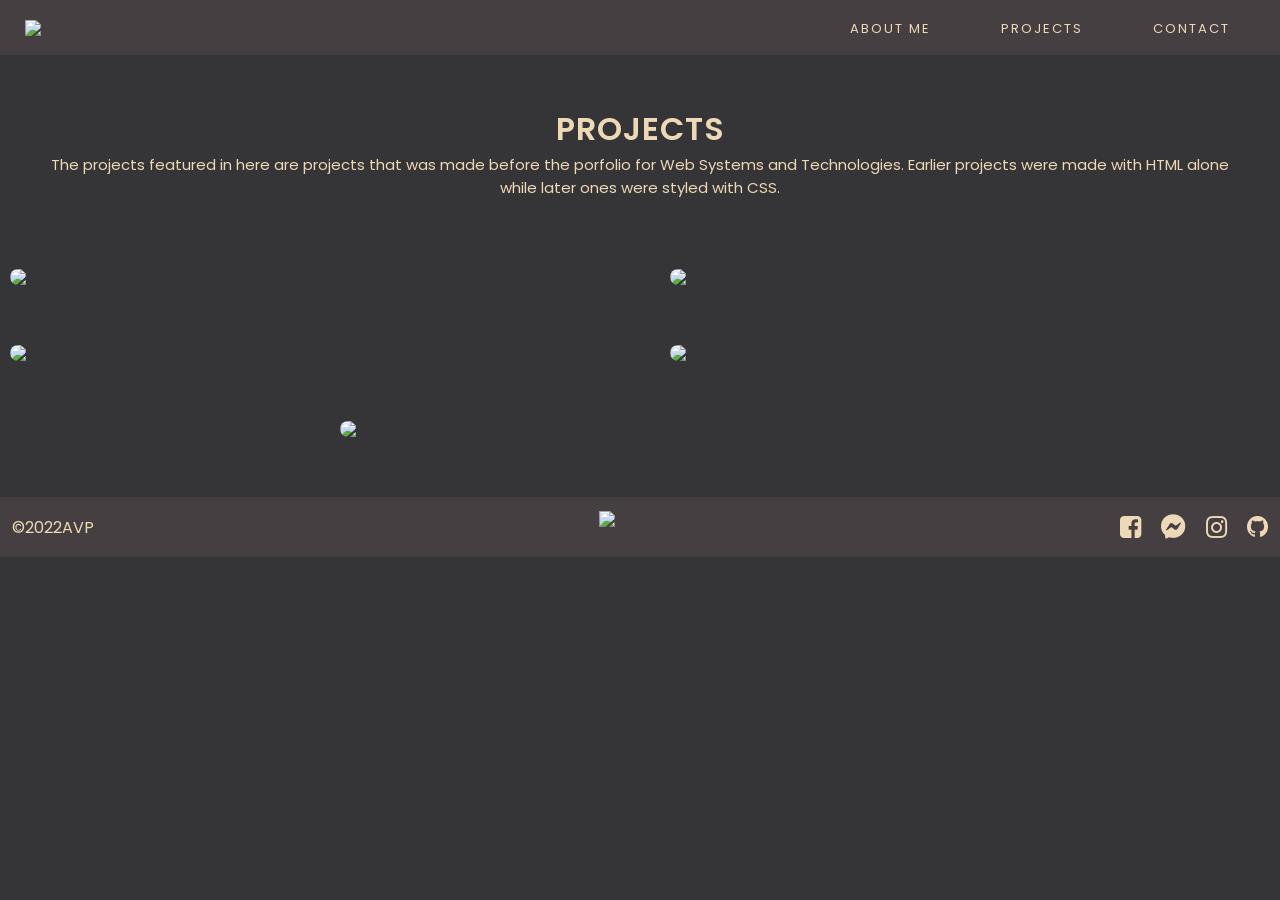
==== index.html @ 468fd406 "Rename AVP PORTFOLIO - PROJECTS.html to index.html" ====
<!DOCTYPE html>
<html lang="en" dir="ltr">
  <head>
    <meta charset="utf-8">
    <title>AVP Portfolio - Projects</title>
    <meta name="viewport" content="width=device-width, initial-scale=1.0">
    <link rel="stylesheet" href="projectsstyle.css">
    <link rel="stylesheet" href="https://cdnjs.cloudflare.com/ajax/libs/font-awesome/5.15.3/css/all.min.css"/>
    <link rel="stylesheet" href="https://cdnjs.cloudflare.com/ajax/libs/font-awesome/4.7.0/css/font-awesome.min.css">
    <link rel="stylesheet" href="https://cdnjs.cloudflare.com/ajax/libs/font-awesome/4.7.0/css/font-awesome.min.css">
    <link rel="stylesheet" href="https://cdnjs.cloudflare.com/ajax/libs/font-awesome/4.7.0/css/font-awesome.min.css">
    <link rel="stylesheet" href="https://cdnjs.cloudflare.com/ajax/libs/font-awesome/4.7.0/css/font-awesome.min.css">
  </head>
  <body>
    <nav>
      <a href="https://angelapaco.github.io/AVP-Portfolio">
        <div class="logo"><img src="https://raw.githubusercontent.com/angelapaco/AVP-Portfolio/main/logo2f.png" id="imglogo"></div>
      </a>
      <input type="checkbox" id="toggler">
      <label for="toggler" class="burger">
        <i class="fas fa-bars"></i>
      </label>
        <ul>
          <li><a href="https://angelapaco.github.io/AVP-Portfolio">About Me</a></li>
          <li><a href="https://angelapaco.github.io/AVP-Portfolio-Projects">Projects</a></li>
          <li><a href="#contactrd">Contact</a></li>
        </ul>
    </nav>

    <div class="texts">
      <h1>Projects</h1>
      <p>The projects featured in here are projects that was made before the porfolio for Web Systems and Technologies. Earlier projects were made with HTML alone while later ones were styled with CSS.</p>
    </div>

    <div class="container">
      <div class="wrapper">
        <a href="https://angelapaco.github.io/AVP-Personal-Information-Website/" target="_blank">
          <img src="https://pbs.twimg.com/media/FTH4IOWUAAI8WT2?format=jpg&name=4096x4096" class="img1">
        </a>
        <div class="overlay">
          <div class="oltxt">Personal Information Website</div>
          <div class="htmlclass">HTML</div>
        </div>
      </div>

      <div class="wrapper2">
        <a href="https://angelapaco.github.io/AVP-Resume/" target="_blank">
          <img src="https://pbs.twimg.com/media/FTIH5sjVUAEBpz-?format=jpg&name=large" class="img2">
        </a>
        <div class="overlay2">
          <div class="oltxt2">Resume</div>
          <div class="htmlclass">HTML</div>
        </div>
      </div>
    </div>

    <div class="container">
      <div class="wrapper">
        <a href="https://angelapaco.github.io/AVP-10-Recipes/" target="_blank">
          <img src="https://pbs.twimg.com/media/FTIG73JVsAQGbdi?format=jpg&name=large" class="img1">
        </a>
        <div class="overlay">
          <div class="oltxt">10 Recipes Webpage</div>
          <<div class="htmlclass2">HTML</div>
          <div class="cssclass">CSS</div>
        </div>
      </div>

      <div class="wrapper2">
        <a href="https://angelapaco.github.io/Calendar-2022/" target="_blank">
          <img src="https://pbs.twimg.com/media/FTISNMcVEAEQlro?format=jpg&name=large" class="img2">
        </a>
        <div class="overlay2">
          <div class="oltxt2">2022 Calendar</div>
          <div class="htmlclass2">HTML</div>
          <div class="cssclass">CSS</div>
        </div>
      </div>
    </div>

    <div class="container">
      <div class="wrapper">
        <a href="https://angelapaco.github.io/Student-Registration-Form/" target="_blank">
          <img src="https://pbs.twimg.com/media/FTITTljUEAIxmgu?format=jpg&name=4096x4096" class="img1">
        </a>
        <div class="overlay">
          <div class="oltxt">Forms</div>
          <<div class="htmlclass2">HTML</div>
          <div class="cssclass">CSS</div>
        </div>
      </div>
    </div>

    <div class="contact" id="contactrd">
      <p class="ctto">©2022AVP</p>
      <a href="https://angelapaco.github.io/AVP-Portfolio">
        <div class="logo"><img src="https://raw.githubusercontent.com/angelapaco/AVP-Portfolio/main/logo2f.png" id="footerlogo"></div>
      </a>
      <div class="clogo">
        <a href="https://www.facebook.com/angelavpaco/" target="_blank"><i class="fa fa-facebook-square"></i></a>
        <a href="https://m.me/janicersdt" target="_blank"><i class='fab fa-facebook-messenger'></i></a>
        <a href="https://www.instagram.com/angelavpaco/" target="_blank"><i class="fa fa-instagram"></i></a>
        <a href="https://github.com/angelapaco" target="_blank"><i class="fa fa-github"></i></a>
      </div>
    </div>

    </div>


  </body>
</html>
---- projectsstyle.css ----
@import url('https://fonts.googleapis.com/css2?family=Poppins:wght@50;100;200;300;400;500;600;700;800;900&display=swap');

*{
  padding: 0;
  margin: 0;
  text-decoration: none;
  box-sizing: border-box;
}

html{
  scroll-behavior: smooth;
}

body{
  font-family: 'Poppins', sans-serif;
  background: #353437;
  min-height: 100vh;
  height: 100%
}

nav{
	top: 0;
	position: relative;
	z-index: 1000;
	height: 55px;
	background: rgba(88, 75, 79, 0.5);
	display: flex;
	align-items: center;
	justify-content: space-between;
	padding: 0px 15px 0px 25px;
}

nav ul{
	display: flex;
	list-style: none;
}

nav ul li{
	margin: 0 25px;
}

nav ul li a{
	color: #EED9B7;
	text-decoration: none;
	text-transform: uppercase;
	position: sticky;
	letter-spacing: 2px;
	font-size: 13px;
	transition: 0.3s ease;
	border-style: dotted;
	border-color: rgba(0, 0, 0, 0);
	border-width: 5px;
	border-top: 10px;
	border-bottom: 10px;
	border-radius: 20px;
	transition-property: color, background;
  padding: 4px 5px;
}

nav ul li a:hover{
  color: #EED9B7;
  background-color: rgba(247, 188, 177, 0.7);
  cursor: pointer;
}

#imglogo{
  width: 70px;
  margin-top: 8px;
}

nav .burger i{
	color: #EED9B7;
	font-size: 20px;
	cursor: pointer;
	display: none;
}

#toggler{
	display: none;
}
@media (max-width: 95vh){
	nav .burger i{
		display: block;
	}

	#toggler:checked ~ .burger i:before{
		content: "\f00d";
	}

	nav ul{
		position: fixed;
		top: 55px;
		right: -100%;
		background: rgba(38, 35, 33, 0.5);
		height: 100vh;
		width: 10em;
		display: block;
		text-align: center;
		transition: all 0.3s;
	}

	#toggler:checked ~ ul{
		right: 0%;
	}

	nav ul li{
		margin: 40px 0;
	}

	nav ul li a{
		font-size: 13px;
	}

	nav ul li a:hover{
		color: #78AF9F;
		background: none;
	}
}



.texts{
  text-align: center;
  margin: 50px 50px 70px 50px;
  color: #EED9B7;
}

.texts h1{
  font-weight: 600;
  letter-spacing: 1px;
  text-transform: uppercase;
}

.texts p{
  font-size: 15px;
}

.container{
  display: flex;
  flex-direction: row;
  gap: 60px;
  justify-content: center;
  margin-left: 90px;
  margin-right: 90px;
  margin-top: 60px;
}

.wrapper{
  position: relative;
  width: 600px;
  display: inline-block;
}

.img1{
  width: 600px;
  border-radius: 16px;
  display: block;
}

.oltxt{
  font-weight: 600;
  color: white;
  position: absolute;
  bottom: 17px;
  left: 15px;
}

.cclass{
  font-weight: 600;
  color: white;
  position: absolute;
  bottom: 15px;
  right: 30px;
  border: 2px solid #FFD152;
  padding: 2px 7px;
  border-radius: 30px;
}

.overlay{
  border-radius: 15px;
  opacity: 0;
  bottom: 0;
  left: 0;
  position: absolute;
  height: 40%;
  width: 100%;
  background: rgb(93,136,123);
  background: linear-gradient(0deg, rgba(93,136,123,1) 0%, rgba(29,29,30,0) 99%);
  transition: background, 0.3s ease;
}

.wrapper:hover .overlay,.wrapper:hover .overlay{
  opacity: 1;
}


.wrapper2{
  position: relative;
  width: 600px;
  display: inline-block;
}

.img2{
  width: 600px;
  border-radius: 16px;
  display: block;
}

.oltxt2{
  font-weight: 600;
  color: white;
  position: absolute;
  bottom: 17px;
  left: 15px;
}

.overlay2{
  border-radius: 15px;
  opacity: 0;
  bottom: 0;
  left: 0;
  position: absolute;
  height: 40%;
  width: 100%;
  background: rgb(93,136,123);
  background: linear-gradient(0deg, rgba(93,136,123,1) 0%, rgba(29,29,30,0) 99%);
  transition: background, 0.3s ease;
}

.htmlclass{
  font-weight: 600;
  color: white;
  position: absolute;
  bottom: 15px;
  right: 15px;
  border: 2px solid #FFD152;
  padding: 0px 7px;
  border-radius: 30px;
}

.htmlclass2{
  font-weight: 600;
  color: white;
  position: absolute;
  bottom: 15px;
  right: 80px;
  border: 2px solid #FFD152;
  padding: 0px 7px;
  border-radius: 30px;
}

.cssclass{
  font-weight: 600;
  color: white;
  position: absolute;
  bottom: 15px;
  right: 15px;
  border: 2px solid #FFD152;
  padding: 0px 7px;
  border-radius: 30px;
}

.wrapper2:hover .overlay2,.wrapper2:hover .overlay2{
  opacity: 1;
}

@media (max-width: 950px){
  .container{
    align-items: center;
    flex-direction: column;
  }
}

.contact{
  margin-top: 60px;
  width: 100%;
  height: 60px;
  background: rgba(88, 75, 79, 0.5);
  color: #EED9B7;
  display: flex;
  justify-content: space-between;
  border: 12px solid rgba(0,0,0,0);
}

.contact .ctto{
  margin-top: 6px;
}

#footerlogo{
  width: 60px;
  margin-top: 0px;
}

.clogo{
  font-size: 25px;
  display: flex;
  gap: 20px;
  color: #EED9B7;
  transition-property: color;
}

.clogo a:hover{
  transition: color, 0.3s ease;
  color: #F7BBB1
}

a{
  all: unset;
}

a:hover{
  cursor: pointer;
}
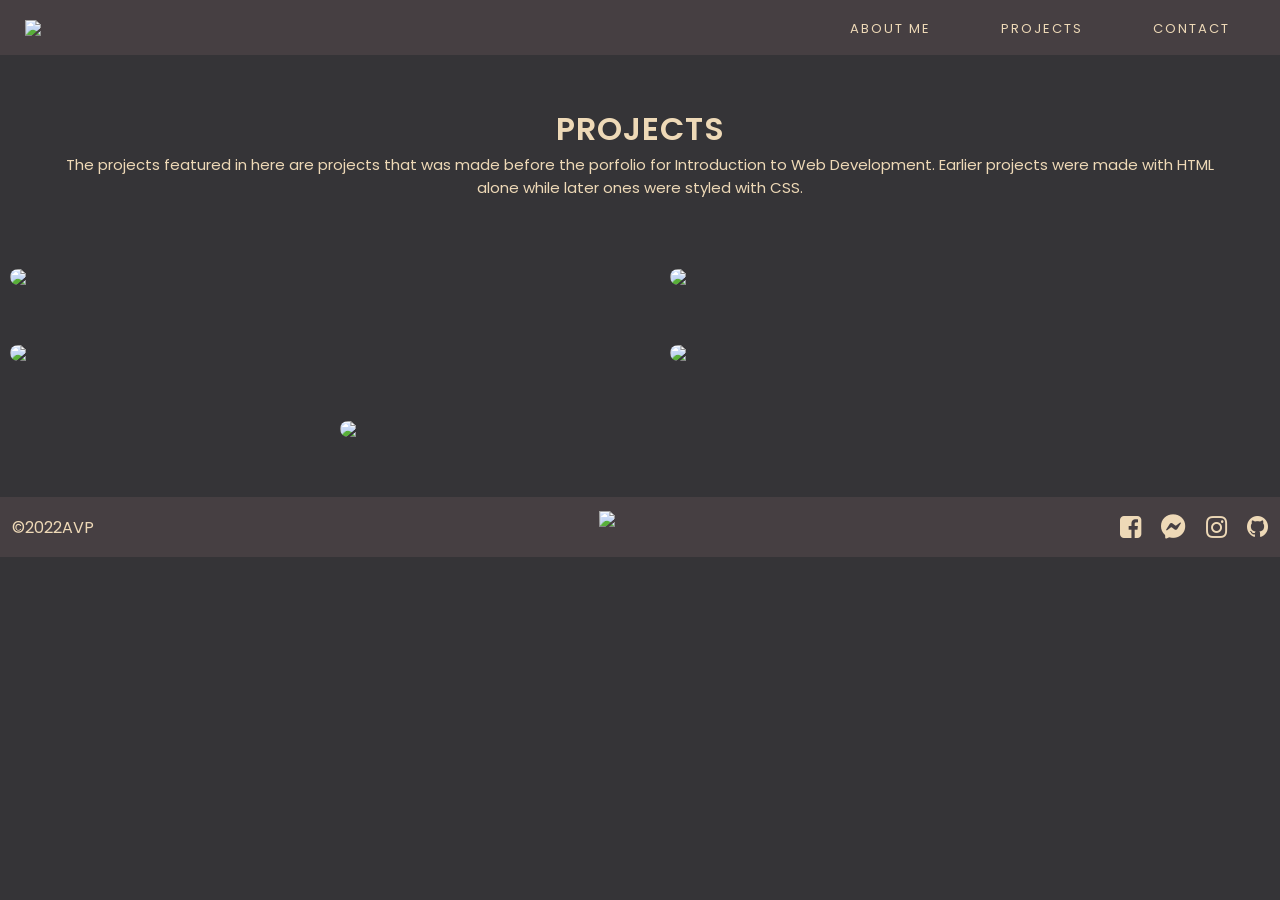
==== commit ee19a666: "Update index.html" ====
--- a/index.html
+++ b/index.html
@@ -29,28 +29,28 @@
 
     <div class="texts">
       <h1>Projects</h1>
-      <p>The projects featured in here are projects that was made before the porfolio for Web Systems and Technologies. Earlier projects were made with HTML alone while later ones were styled with CSS.</p>
+      <p>The projects featured in here are projects that was made before the porfolio for Introduction to Web Development. Earlier projects were made with HTML alone while later ones were styled with CSS.</p>
     </div>
 
     <div class="container">
       <div class="wrapper">
         <a href="https://angelapaco.github.io/AVP-Personal-Information-Website/" target="_blank">
           <img src="https://pbs.twimg.com/media/FTH4IOWUAAI8WT2?format=jpg&name=4096x4096" class="img1">
+            <div class="overlay">
+              <div class="oltxt">Personal Information Website</div>
+              <div class="htmlclass">HTML</div>
+            </div>
         </a>
-        <div class="overlay">
-          <div class="oltxt">Personal Information Website</div>
-          <div class="htmlclass">HTML</div>
-        </div>
       </div>
 
       <div class="wrapper2">
         <a href="https://angelapaco.github.io/AVP-Resume/" target="_blank">
           <img src="https://pbs.twimg.com/media/FTIH5sjVUAEBpz-?format=jpg&name=large" class="img2">
+            <div class="overlay2">
+              <div class="oltxt2">Resume</div>
+              <div class="htmlclass">HTML</div>
+            </div>
         </a>
-        <div class="overlay2">
-          <div class="oltxt2">Resume</div>
-          <div class="htmlclass">HTML</div>
-        </div>
       </div>
     </div>
 
@@ -58,23 +58,23 @@
       <div class="wrapper">
         <a href="https://angelapaco.github.io/AVP-10-Recipes/" target="_blank">
           <img src="https://pbs.twimg.com/media/FTIG73JVsAQGbdi?format=jpg&name=large" class="img1">
+            <div class="overlay">
+              <div class="oltxt">10 Recipes Webpage</div>
+              <div class="htmlclass2">HTML</div>
+              <div class="cssclass">CSS</div>
+            </div>
         </a>
-        <div class="overlay">
-          <div class="oltxt">10 Recipes Webpage</div>
-          <<div class="htmlclass2">HTML</div>
-          <div class="cssclass">CSS</div>
-        </div>
       </div>
 
       <div class="wrapper2">
         <a href="https://angelapaco.github.io/Calendar-2022/" target="_blank">
           <img src="https://pbs.twimg.com/media/FTISNMcVEAEQlro?format=jpg&name=large" class="img2">
+          <div class="overlay2">
+            <div class="oltxt2">2022 Calendar</div>
+            <div class="htmlclass2">HTML</div>
+            <div class="cssclass">CSS</div>
+          </div>
         </a>
-        <div class="overlay2">
-          <div class="oltxt2">2022 Calendar</div>
-          <div class="htmlclass2">HTML</div>
-          <div class="cssclass">CSS</div>
-        </div>
       </div>
     </div>
 
@@ -82,12 +82,12 @@
       <div class="wrapper">
         <a href="https://angelapaco.github.io/Student-Registration-Form/" target="_blank">
           <img src="https://pbs.twimg.com/media/FTITTljUEAIxmgu?format=jpg&name=4096x4096" class="img1">
+          <div class="overlay">
+            <div class="oltxt">Forms</div>
+            <div class="htmlclass2">HTML</div>
+            <div class="cssclass">CSS</div>
+          </div>
         </a>
-        <div class="overlay">
-          <div class="oltxt">Forms</div>
-          <<div class="htmlclass2">HTML</div>
-          <div class="cssclass">CSS</div>
-        </div>
       </div>
     </div>
 
